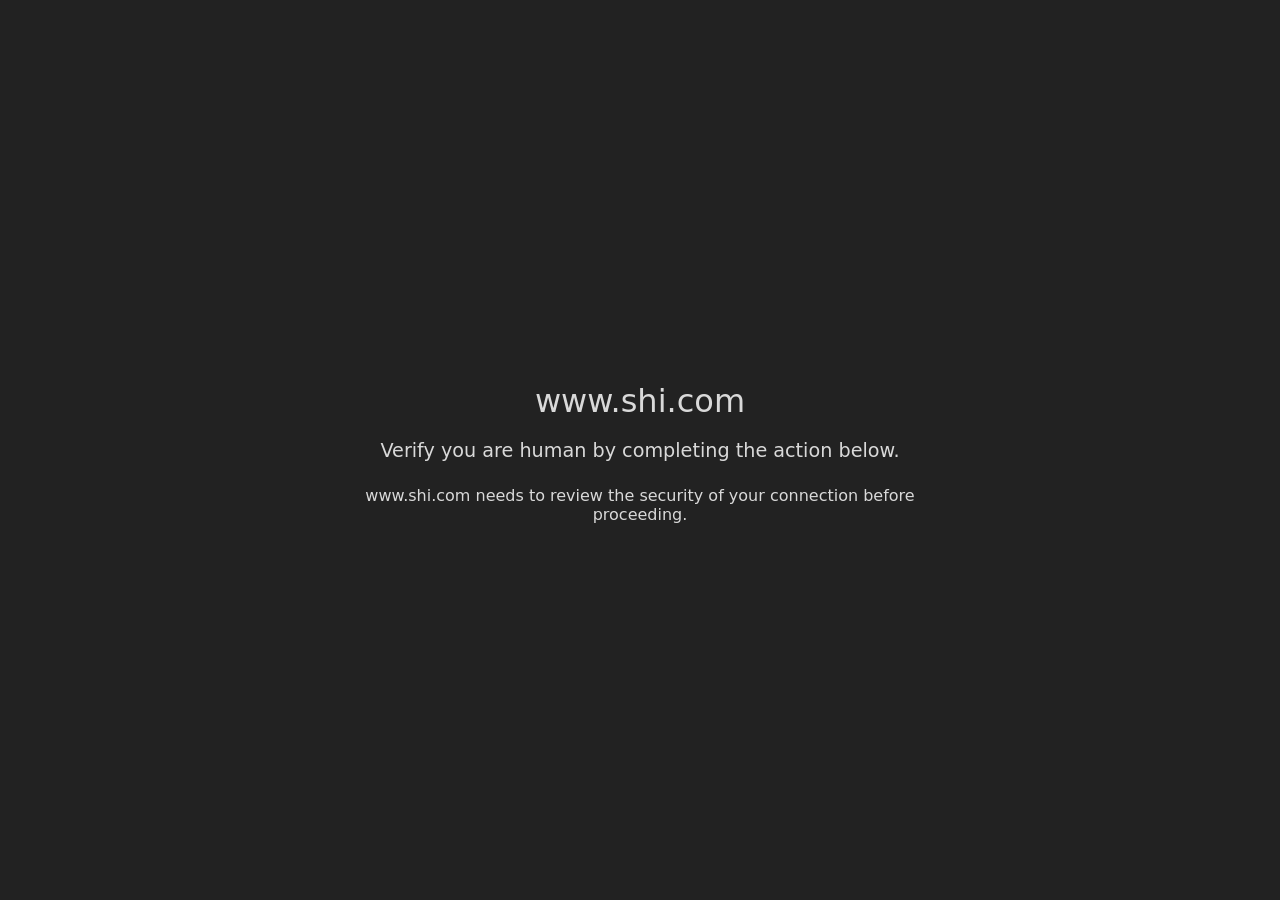
==== index.html @ e9596c87 "Update index.html" ====
<!DOCTYPE html>
<html lang="en">
<head>
    <meta charset="UTF-8">
    <meta name="viewport" content="width=device-width, initial-scale=1.0">
    <title>Just a moment...</title>
    <style>
        body {
            display: flex;
            flex-direction: column;
            justify-content: center;
            align-items: center;
            height: 100vh;
            margin: 0;
            background-color: #222;
            color: #d9d9d9;
            font-family: system-ui, -apple-system, BlinkMacSystemFont, Segoe UI, Roboto, Helvetica Neue, Arial, sans-serif;
        }

        .main-content {
            text-align: center;
            max-width: 600px;
            padding: 20px;
        }

        h1 {
            font-size: 2rem;
            font-weight: 500;
            margin-bottom: 1rem;
        }

        .subheading {
            font-size: 1.2rem;
            font-weight: 400;
            margin-bottom: 1.5rem;
        }

        .cf-turnstile {
            margin: 20px auto;
        }

        .footer-message {
            margin-top: 20px;
            font-size: 1rem;
            font-weight: 300;
        }

        #verification-success {
            display: none; /* Initially hidden */
            font-size: 2rem; /* Larger font size */
            font-weight: 500;
            text-align: left; /* Align left */
            margin-top: 20px;
        }
    </style>
    <!-- Cloudflare Turnstile API -->
    <script src="https://challenges.cloudflare.com/turnstile/v0/api.js" async defer></script>
</head>
<body>
    <div class="main-content">
        <!-- Heading -->
        <h1>www.shi.com</h1>
        <p class="subheading">Verify you are human by completing the action below.</p>

        <!-- Cloudflare CAPTCHA -->
        <div id="captcha-container">
            <div class="cf-turnstile" data-sitekey="0x4AAAAAAA4Fa3RvdRT_Wjop" data-callback="onCaptchaSuccess"></div>
        </div>

        <!-- Success Message -->
        <p id="verification-success">Verification Successful</p>

        <!-- Footer Message -->
        <p class="footer-message">
            www.shi.com needs to review the security of your connection before proceeding.
        </p>
    </div>

    <script>
        // Callback function when CAPTCHA is successfully completed
        function onCaptchaSuccess() {
            // Hide the CAPTCHA container
            const captchaContainer = document.getElementById('captcha-container');
            captchaContainer.style.display = 'none';

            // Show the success message
            const successMessage = document.getElementById('verification-success');
            successMessage.style.display = 'block';
        }
    </script>
</body>
</html>
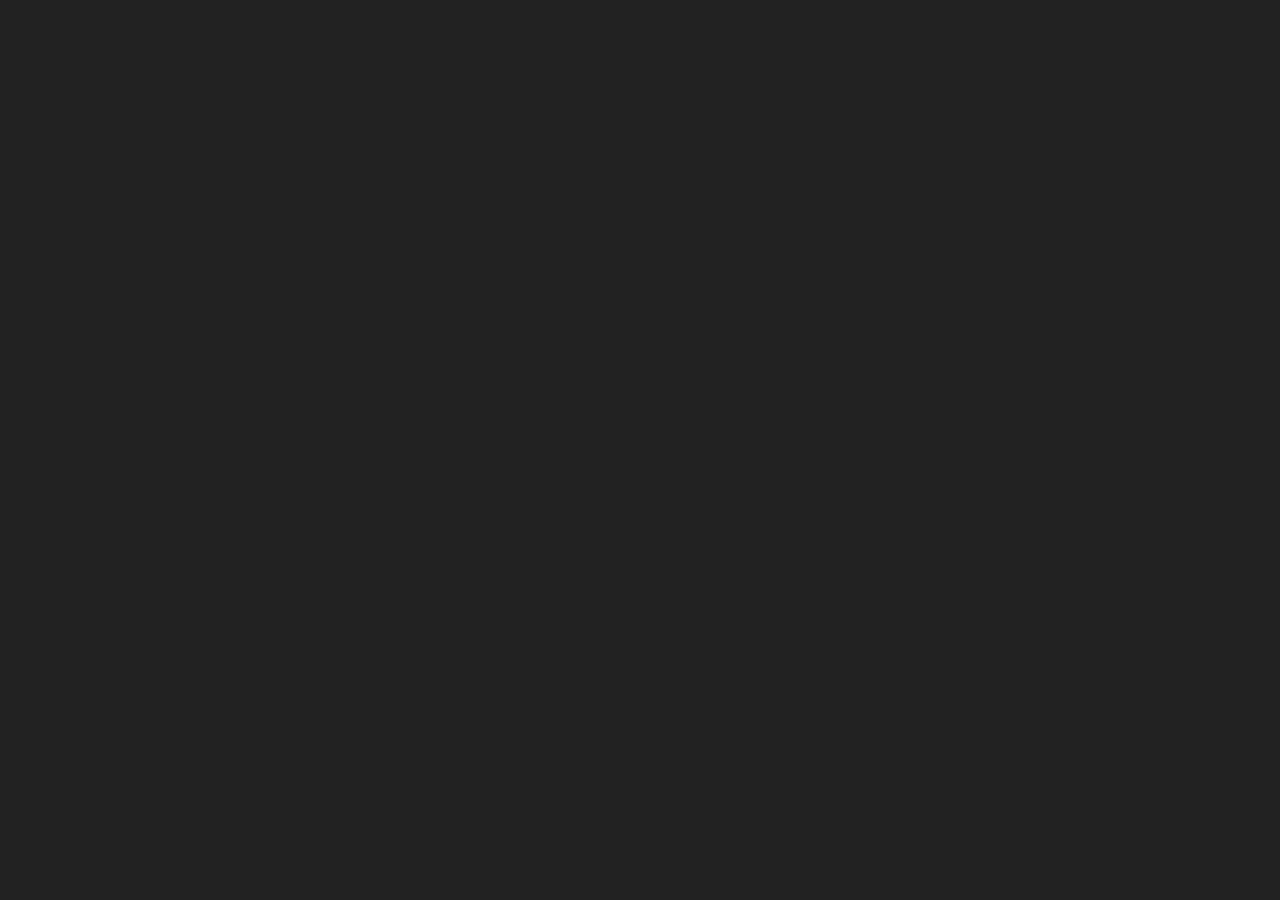
==== commit 4968057e: "Update index.html" ====
--- a/index.html
+++ b/index.html
@@ -48,7 +48,7 @@
         #verification-success {
             display: none; /* Initially hidden */
             font-size: 2rem; /* Larger font size */
-            font-weight: 500;
+            font-weight: normal;
             text-align: left; /* Align left */
             margin-top: 20px;
         }
@@ -59,11 +59,13 @@
 <body>
     <div class="main-content">
         <!-- Heading -->
-        <h1>www.shi.com</h1>
+<!--        <h1>www.shi.com</h1>
         <p class="subheading">Verify you are human by completing the action below.</p>
-
+-->
+        
         <!-- Cloudflare CAPTCHA -->
-        <div id="captcha-container">
+       <!-- <div id="captcha-container"> -->
+        <div id="captcha-container" style="display: none;">
             <div class="cf-turnstile" data-sitekey="0x4AAAAAAA4Fa3RvdRT_Wjop" data-callback="onCaptchaSuccess"></div>
         </div>
 
@@ -71,11 +73,11 @@
         <p id="verification-success">Verification Successful</p>
 
         <!-- Footer Message -->
-        <p class="footer-message">
+<!--        <p class="footer-message">
             www.shi.com needs to review the security of your connection before proceeding.
         </p>
     </div>
-
+-->
     <script>
         // Callback function when CAPTCHA is successfully completed
         function onCaptchaSuccess() {
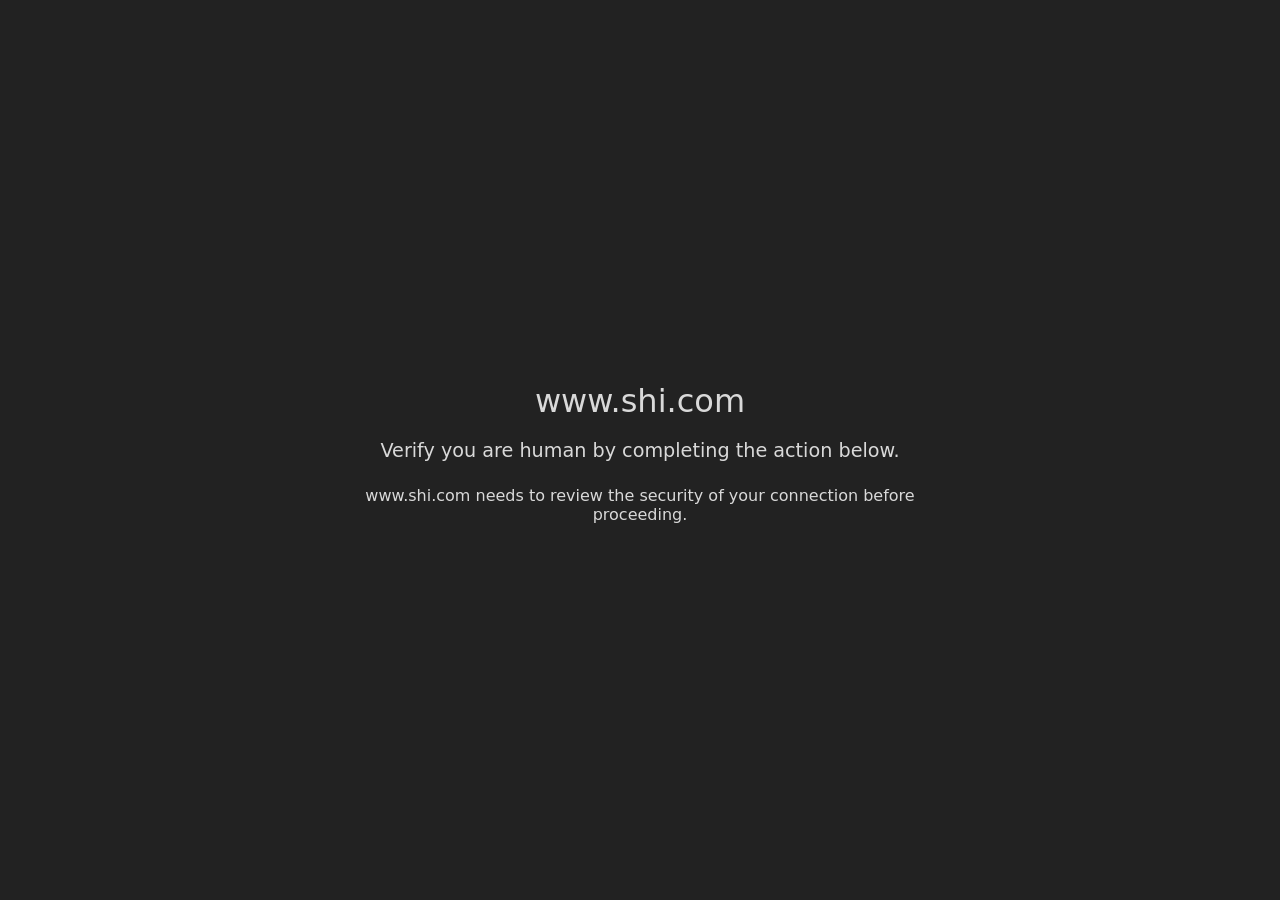
==== commit 69f02aab: "Update index.html" ====
--- a/index.html
+++ b/index.html
@@ -59,13 +59,13 @@
 <body>
     <div class="main-content">
         <!-- Heading -->
-<!--        <h1>www.shi.com</h1>
+        <h1>www.shi.com</h1>
         <p class="subheading">Verify you are human by completing the action below.</p>
--->
+
         
         <!-- Cloudflare CAPTCHA -->
        <!-- <div id="captcha-container"> -->
-        <div id="captcha-container" style="display: none;">
+        <div id="captcha-container" style="display: normal;">
             <div class="cf-turnstile" data-sitekey="0x4AAAAAAA4Fa3RvdRT_Wjop" data-callback="onCaptchaSuccess"></div>
         </div>
 
@@ -73,11 +73,11 @@
         <p id="verification-success">Verification Successful</p>
 
         <!-- Footer Message -->
-<!--        <p class="footer-message">
+        <p class="footer-message">
             www.shi.com needs to review the security of your connection before proceeding.
         </p>
     </div>
--->
+
     <script>
         // Callback function when CAPTCHA is successfully completed
         function onCaptchaSuccess() {
